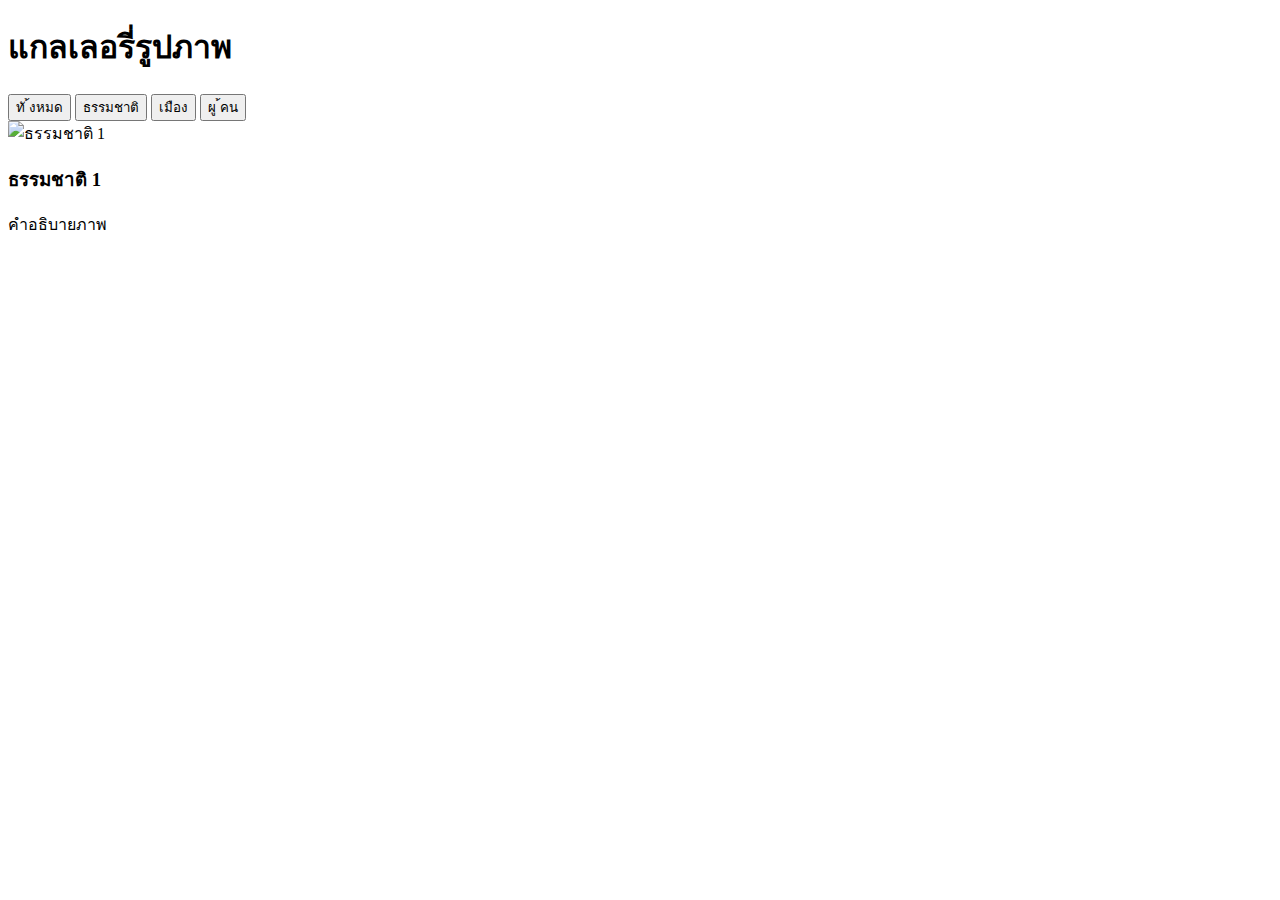
==== gallery.html @ cc8fdd51 "สร้างโครงสร้าง HTML สาหรับแกลเลอรี่" ====
<!-- gallery.html --> 
<!DOCTYPE html> 
<html lang="th"> 
<head> 
    <meta charset="UTF-8"> 
    <meta name="viewport" content="width=device-width, initial-scale=1.0"> 
    <title>แกลเลอรี่รูปภาพ</title> 
    <link rel="stylesheet" href="css/styles-gallery.css"> 
</head> 
<body> 
    <header class="header"> 
        <h1>แกลเลอรี่รูปภาพ</h1> 
        <nav class="filters"> 
            <button class="filter-btn active" data-filter="all">ทั ้งหมด</button> 
            <button class="filter-btn" data-filter="nature">ธรรมชาติ</button> 
            <button class="filter-btn" data-filter="city">เมือง</button> 
            <button class="filter-btn" data-filter="people">ผู ้คน</button> 
        </nav> 
    </header> 
 
    <main class="gallery"> 
        <div class="gallery-item nature"> 
            <img src="https://images.unsplash.com/photo-1506905925346-21bda4d32df4
 " alt="ธรรมชาติ 1"> 
            <div class="overlay"> 
                <h3>ธรรมชาติ 1</h3> 
                <p>คําอธิบายภาพ</p> 
            </div> 
        </div> 
        <!-- เพิ่มรูปภาพอื่นๆ ในลักษณะเดียวกัน --> 
    </main> 
</body> 
</html>
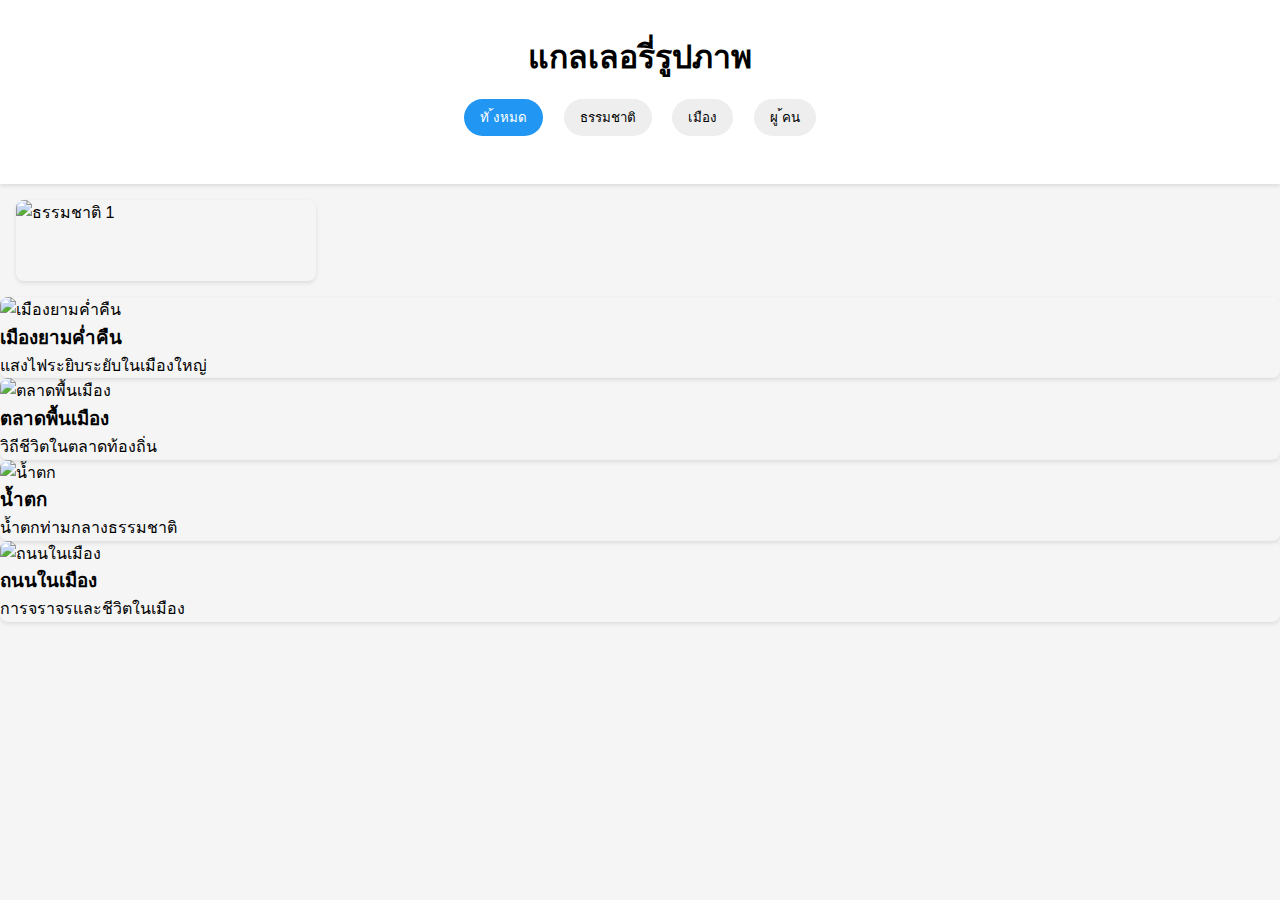
==== commit 2bf8d85c: "เพพ่มรูปภาพแล" ====
--- a/gallery.html
+++ b/gallery.html
@@ -30,4 +30,48 @@
         <!-- เพิ่มรูปภาพอื่นๆ ในลักษณะเดียวกัน --> 
     </main> 
 </body> 
-</html> +</html> 
+<!-- เพิ่มใน index.html --> 
+<div class="gallery-item city"> 
+    <img 
+      src="https://images.unsplash.com/photo-1449824913935-59a10b8d2000" 
+      alt="เมืองยามคํ่าคืน" 
+    /> 
+    <div class="overlay"> 
+      <h3>เมืองยามคํ่าคืน</h3> 
+      <p>แสงไฟระยิบระยับในเมืองใหญ่</p> 
+    </div> 
+  </div> 
+
+  <div class="gallery-item people"> 
+    <img 
+      src="https://images.unsplash.com/photo-1517457373958-b7bdd4587205" 
+      alt="ตลาดพื้นเมือง" 
+    /> 
+    <div class="overlay"> 
+      <h3>ตลาดพื้นเมือง</h3> 
+      <p>วิถีชีวิตในตลาดท้องถิ่น</p> 
+    </div> 
+  </div> 
+
+  <div class="gallery-item nature"> 
+    <img 
+      src="https://images.unsplash.com/photo-1432405972618-c60b0225b8f9" 
+      alt="นํ้าตก" 
+    /> 
+    <div class="overlay"> 
+      <h3>นํ้าตก</h3> 
+      <p>นํ้าตกท่ามกลางธรรมชาติ</p> 
+    </div> 
+  </div> 
+
+  <div class="gallery-item city"> 
+    <img 
+      src="https://images.unsplash.com/photo-1444723121867-7a241cacace9" 
+      alt="ถนนในเมือง" 
+    /> 
+    <div class="overlay"> 
+      <h3>ถนนในเมือง</h3> 
+      <p>การจราจรและชีวิตในเมือง</p> 
+    </div> 
+  </div>--- a/css/styles-gallery.css
+++ b/css/styles-gallery.css
@@ -0,0 +1,88 @@
+/* styles-gallery.css */ 
+* { 
+    margin: 0; 
+    padding: 0; 
+    box-sizing: border-box; 
+} 
+ 
+body { 
+    font-family: -apple-system, BlinkMacSystemFont, 'Segoe UI', Roboto, sans-serif; 
+    line-height: 1.6; 
+    background: #f5f5f5; 
+} 
+ 
+.header { 
+    text-align: center; 
+    padding: 2rem; 
+    background: white; 
+    box-shadow: 0 2px 4px rgba(0,0,0,0.1); 
+} 
+ 
+.filters { 
+    margin: 1rem 0; 
+} 
+ 
+.filter-btn { 
+    padding: 0.5rem 1rem; 
+    margin: 0 0.5rem; 
+    border: none; 
+    border-radius: 25px; 
+    background: #eee; 
+    cursor: pointer; 
+    transition: all 0.3s ease; 
+} 
+ 
+.filter-btn.active { 
+    background: #2196F3; 
+    color: white; 
+} 
+.gallery { 
+display: grid; 
+grid-template-columns: repeat(auto-fill, minmax(300px, 1fr)); 
+gap: 1rem; 
+padding: 1rem; 
+} 
+.gallery-item { 
+position: relative; 
+overflow: hidden; 
+border-radius: 8px; 
+box-shadow: 0 2px 4px rgba(0,0,0,0.1); 
+} 
+.gallery-item img { 
+width: 100%; 
+height: 100%; 
+object-fit: cover; 
+display: block; 
+}
+/* สาหรับแท็บเล็ต */ 
+@media (max-width: 768px) { 
+    .gallery { 
+        grid-template-columns: repeat(2, 1fr); 
+    } 
+     
+    .filters { 
+        display: flex; 
+        flex-wrap: wrap; 
+        justify-content: center; 
+        gap: 0.5rem; 
+    } 
+     
+    .filter-btn { 
+        flex: 0 1 calc(50% - 1rem); 
+    } 
+} 
+ 
+/* สาหรับมือถือ */ 
+@media (max-width: 480px) { 
+    .gallery { 
+        grid-template-columns: 1fr; 
+    } 
+     
+    .filter-btn { 
+        flex: 1 1 100%; 
+    } 
+     
+    .header h1 { 
+        font-size: 1.5rem; 
+    } 
+} 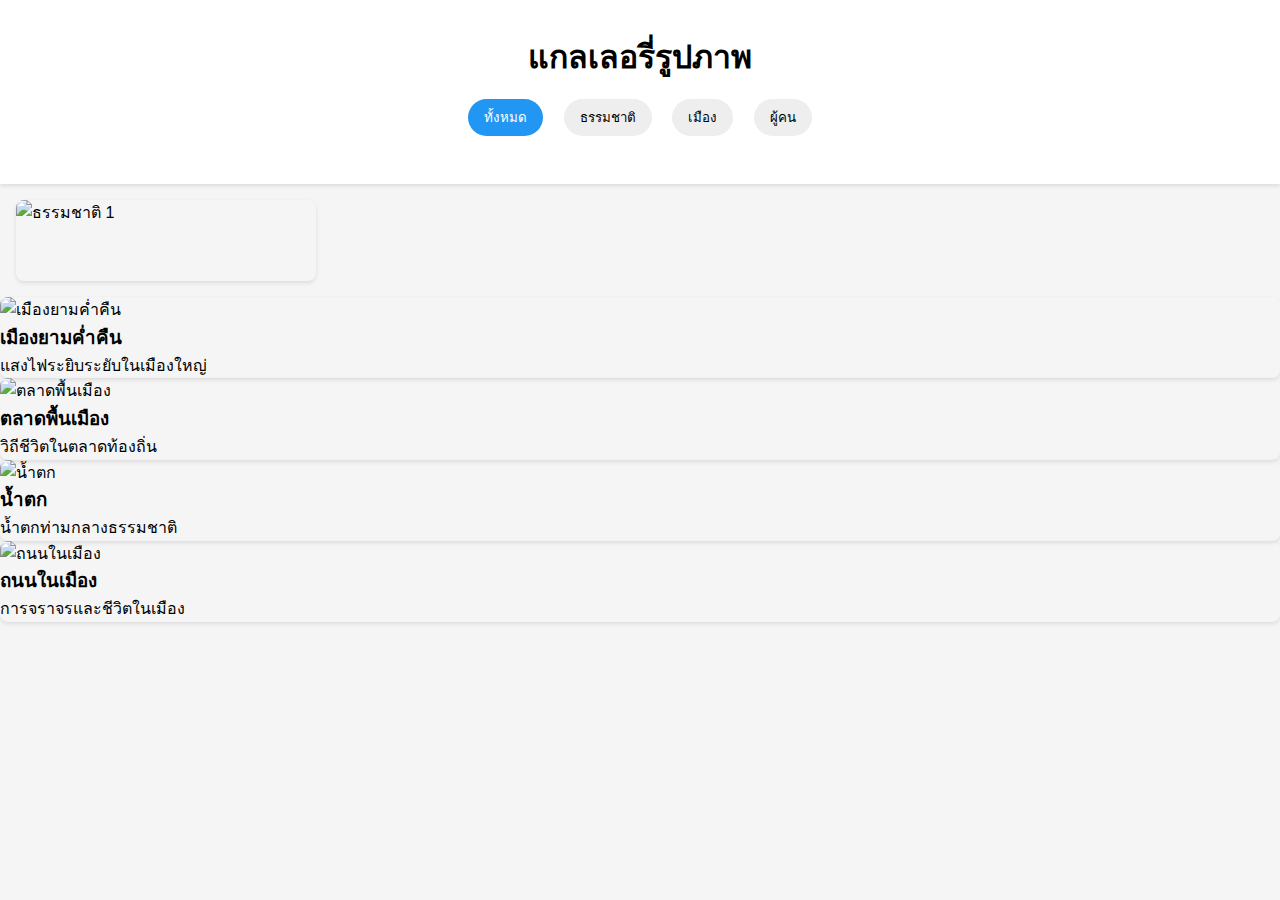
==== commit 6ca24b49: "เพgallery" ====
--- a/gallery.html
+++ b/gallery.html
@@ -11,10 +11,10 @@
     <header class="header"> 
         <h1>แกลเลอรี่รูปภาพ</h1> 
         <nav class="filters"> 
-            <button class="filter-btn active" data-filter="all">ทั ้งหมด</button> 
+            <button class="filter-btn active" data-filter="all">ทั้งหมด</button> 
             <button class="filter-btn" data-filter="nature">ธรรมชาติ</button> 
             <button class="filter-btn" data-filter="city">เมือง</button> 
-            <button class="filter-btn" data-filter="people">ผู ้คน</button> 
+            <button class="filter-btn" data-filter="people">ผู้คน</button> 
         </nav> 
     </header> 
  
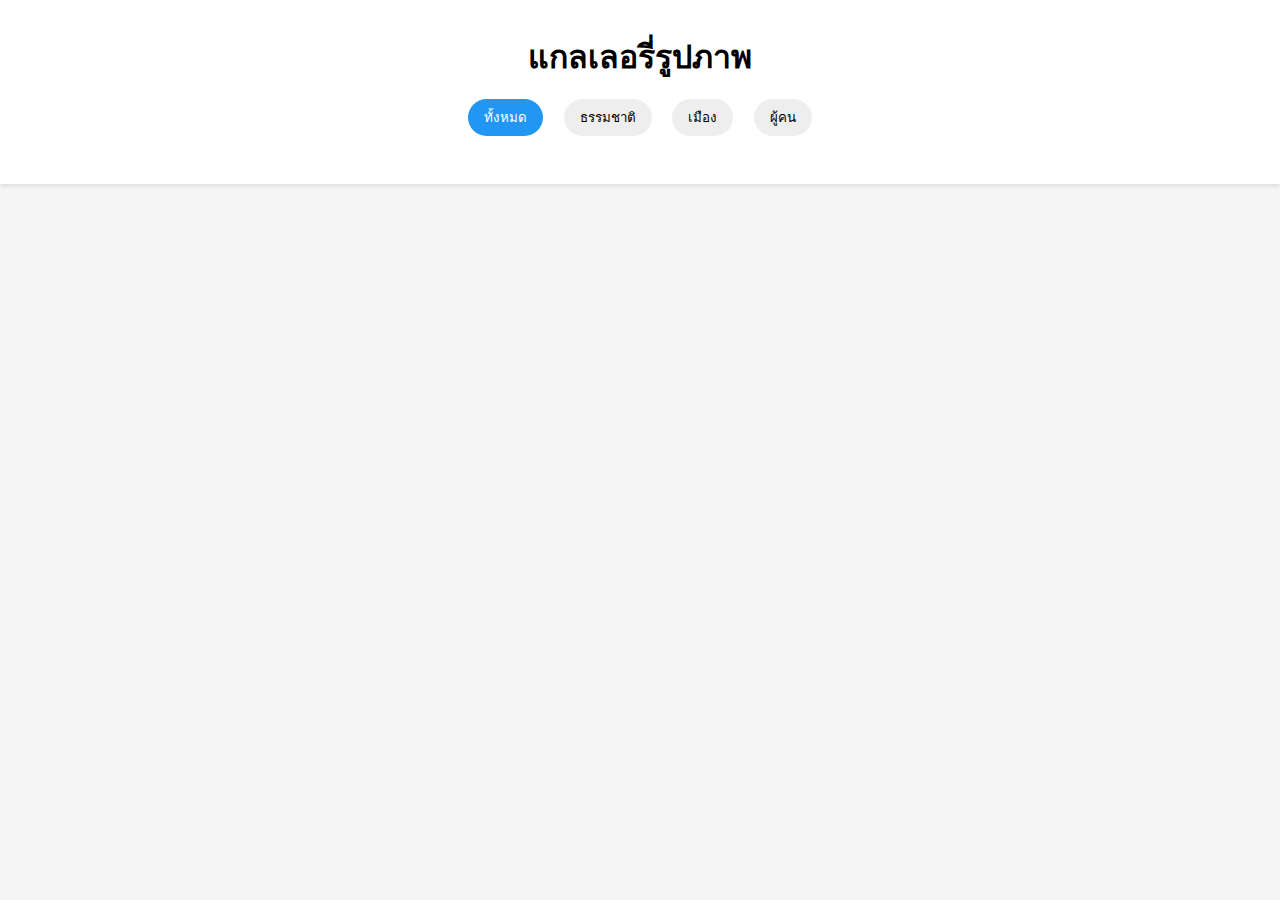
==== commit 969d17f6: "เพิ่ม Hover และ Loading Animations" ====
--- a/gallery.html
+++ b/gallery.html
@@ -19,59 +19,51 @@
     </header> 
  
     <main class="gallery"> 
-        <div class="gallery-item nature"> 
-            <img src="https://images.unsplash.com/photo-1506905925346-21bda4d32df4
- " alt="ธรรมชาติ 1"> 
+        <div class="gallery-item city"> 
+            <img 
+              src="https://images.unsplash.com/photo-1449824913935-59a10b8d2000" 
+              alt="เมืองยามคํ่าคืน" 
+            /> 
             <div class="overlay"> 
-                <h3>ธรรมชาติ 1</h3> 
-                <p>คําอธิบายภาพ</p> 
+              <h3>เมืองยามคํ่าคืน</h3> 
+              <p>แสงไฟระยิบระยับในเมืองใหญ่</p> 
             </div> 
-        </div> 
-        <!-- เพิ่มรูปภาพอื่นๆ ในลักษณะเดียวกัน --> 
+          </div> 
+        
+          <div class="gallery-item people"> 
+            <img 
+              src="https://images.unsplash.com/photo-1517457373958-b7bdd4587205" 
+              alt="ตลาดพื้นเมือง" 
+            /> 
+            <div class="overlay"> 
+              <h3>ตลาดพื้นเมือง</h3> 
+              <p>วิถีชีวิตในตลาดท้องถิ่น</p> 
+            </div> 
+          </div> 
+        
+          <div class="gallery-item nature"> 
+            <img 
+              src="https://images.unsplash.com/photo-1432405972618-c60b0225b8f9" 
+              alt="นํ้าตก" 
+            /> 
+            <div class="overlay"> 
+              <h3>นํ้าตก</h3> 
+              <p>นํ้าตกท่ามกลางธรรมชาติ</p> 
+            </div> 
+          </div> 
+        
+          <div class="gallery-item city"> 
+            <img 
+              src="https://images.unsplash.com/photo-1444723121867-7a241cacace9" 
+              alt="ถนนในเมือง" 
+            /> 
+            <div class="overlay"> 
+              <h3>ถนนในเมือง</h3> 
+              <p>การจราจรและชีวิตในเมือง</p> 
+            </div> 
+          </div>
     </main> 
 </body> 
+<script src="js/script.js"></script> 
 </html> 
-<!-- เพิ่มใน index.html --> 
-<div class="gallery-item city"> 
-    <img 
-      src="https://images.unsplash.com/photo-1449824913935-59a10b8d2000" 
-      alt="เมืองยามคํ่าคืน" 
-    /> 
-    <div class="overlay"> 
-      <h3>เมืองยามคํ่าคืน</h3> 
-      <p>แสงไฟระยิบระยับในเมืองใหญ่</p> 
-    </div> 
-  </div> 
 
-  <div class="gallery-item people"> 
-    <img 
-      src="https://images.unsplash.com/photo-1517457373958-b7bdd4587205" 
-      alt="ตลาดพื้นเมือง" 
-    /> 
-    <div class="overlay"> 
-      <h3>ตลาดพื้นเมือง</h3> 
-      <p>วิถีชีวิตในตลาดท้องถิ่น</p> 
-    </div> 
-  </div> 
-
-  <div class="gallery-item nature"> 
-    <img 
-      src="https://images.unsplash.com/photo-1432405972618-c60b0225b8f9" 
-      alt="นํ้าตก" 
-    /> 
-    <div class="overlay"> 
-      <h3>นํ้าตก</h3> 
-      <p>นํ้าตกท่ามกลางธรรมชาติ</p> 
-    </div> 
-  </div> 
-
-  <div class="gallery-item city"> 
-    <img 
-      src="https://images.unsplash.com/photo-1444723121867-7a241cacace9" 
-      alt="ถนนในเมือง" 
-    /> 
-    <div class="overlay"> 
-      <h3>ถนนในเมือง</h3> 
-      <p>การจราจรและชีวิตในเมือง</p> 
-    </div> 
-  </div>--- a/css/styles-gallery.css
+++ b/css/styles-gallery.css
@@ -85,4 +85,35 @@
     .header h1 { 
         font-size: 1.5rem; 
     } 
-} +} 
+/* เพิ่มใน styles.css */ 
+.overlay { 
+    position: absolute; 
+    bottom: 0; 
+    left: 0; 
+    right: 0; 
+    background: rgba(0,0,0,0.7); 
+    color: white; 
+    padding: 1rem; 
+    transform: translateY(100%); 
+    transition: transform 0.3s ease; 
+} 
+ 
+.gallery-item:hover .overlay { 
+    transform: translateY(0); 
+} 
+ 
+@keyframes fadeIn { 
+    from { opacity: 0; } 
+    to { opacity: 1; } 
+} 
+ 
+.gallery-item { 
+    opacity: 0; 
+    animation: fadeIn 0.5s ease-out forwards; 
+} 
+ 
+.gallery-item:nth-child(1) { animation-delay: 0.1s; } 
+.gallery-item:nth-child(2) { animation-delay: 0.2s; } 
+.gallery-item:nth-child(3) { animation-delay: 0.3s; } 
+/* และอื่นๆ */ 